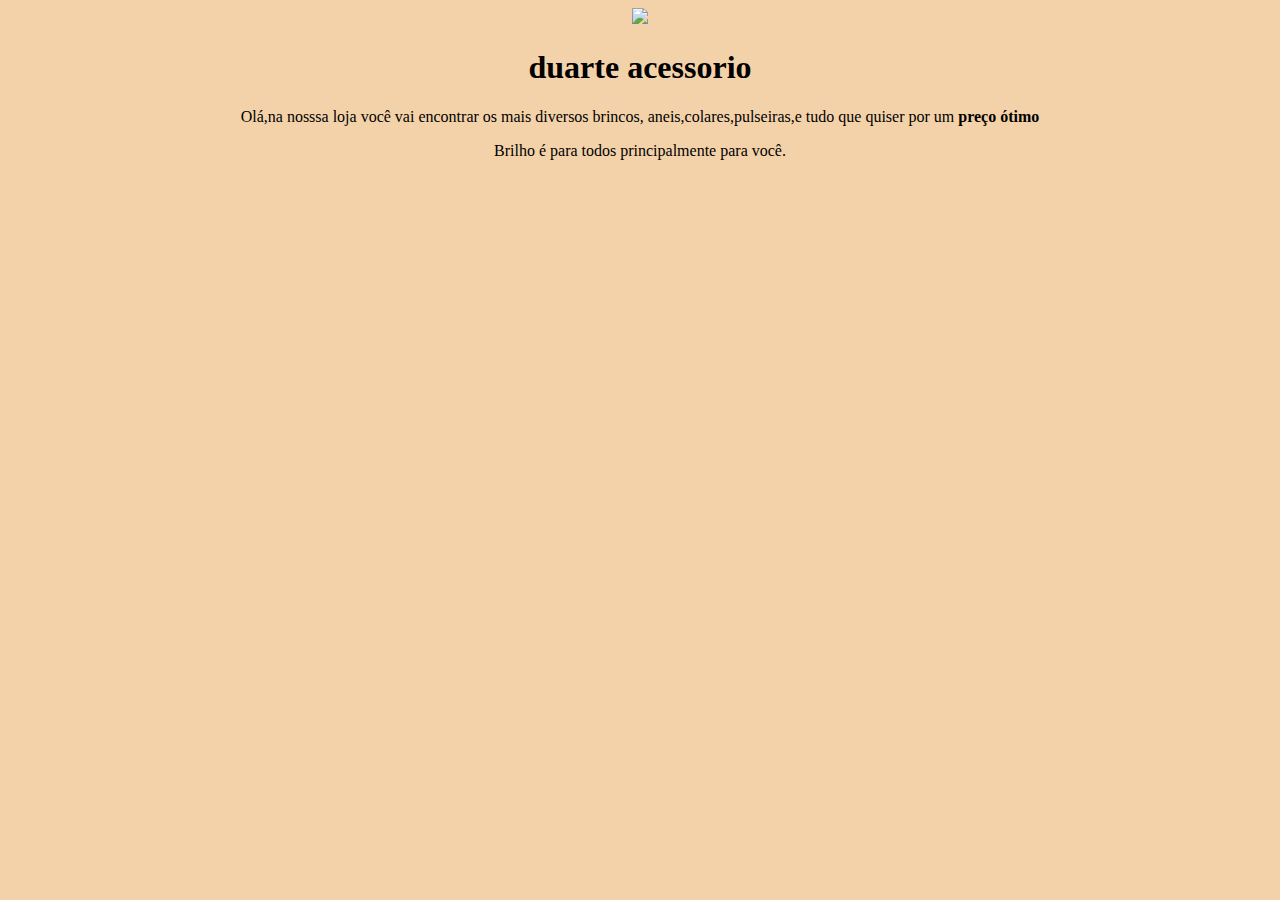
==== index.html @ 947f2809 "att" ====
<!DOCTYPE html>
<html lang="pt-br">
<head>
    <meta charset='utf-8'>
    <meta http-equiv='X-UA-Compatible' content='IE=edge'>
    <title>duarte acessorios</title>
    <link rel="stylesheet" type="text/css" href=style.css>
</head>
<body> 
    <img class="capa" src="capa.jpg">
 <h1>duarte acessorio</h1>


<p>Olá,na nosssa loja você vai encontrar os mais diversos brincos,
    aneis,colares,pulseiras,e tudo que quiser por um <strong>preço ótimo</strong></p>

<p> Brilho é para todos principalmente para você.</p> 
</body>
</html>
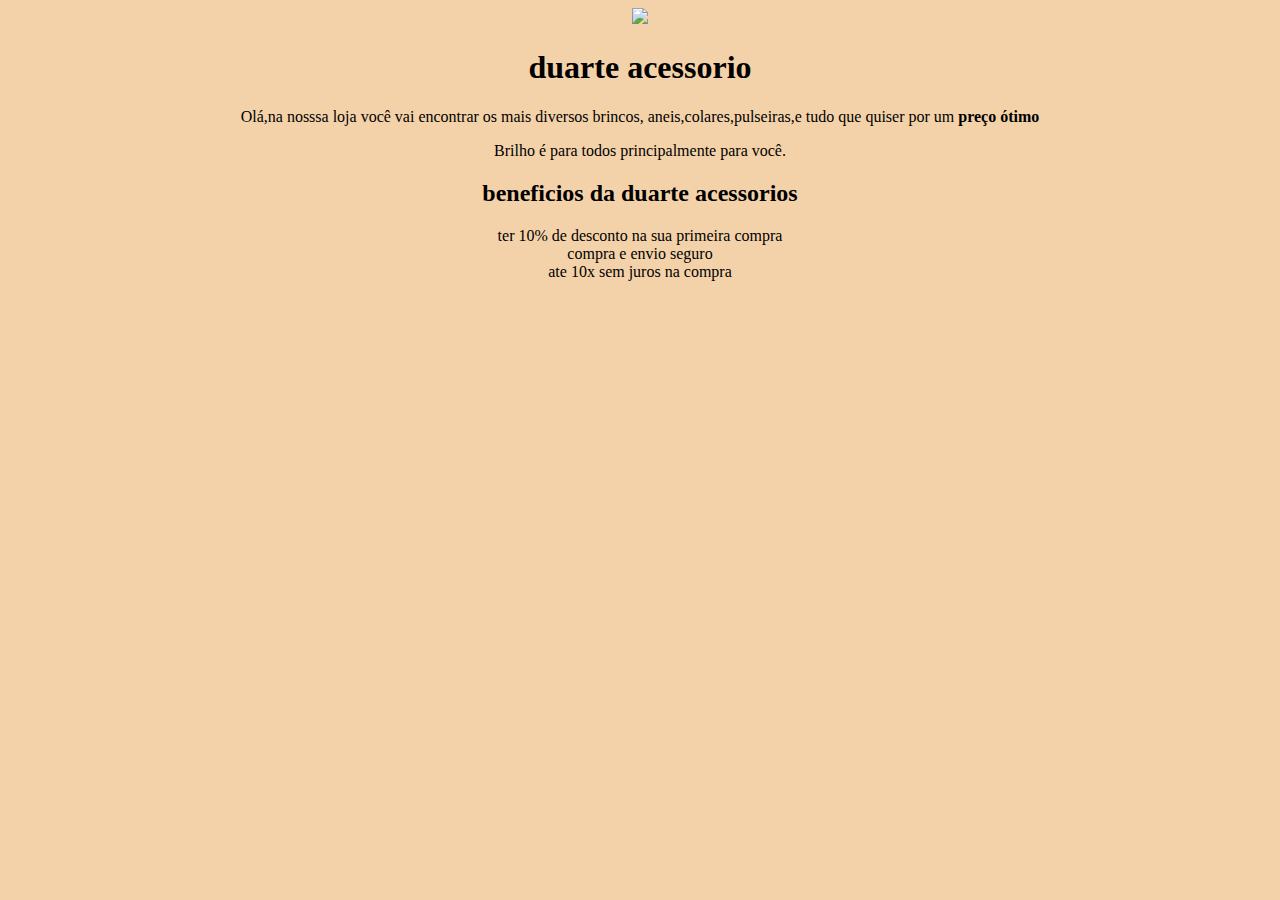
==== commit 65b5ecf4: "fazendo lista." ====
--- a/index.html
+++ b/index.html
@@ -6,14 +6,28 @@
     <title>duarte acessorios</title>
     <link rel="stylesheet" type="text/css" href=style.css>
 </head>
-<body> 
+<body>  
+<header>
+
+</header>
+<main>
     <img class="capa" src="capa.jpg">
- <h1>duarte acessorio</h1>
+    <h1>duarte acessorio</h1>
 
 
-<p>Olá,na nosssa loja você vai encontrar os mais diversos brincos,
-    aneis,colares,pulseiras,e tudo que quiser por um <strong>preço ótimo</strong></p>
+    <p>Olá,na nosssa loja você vai encontrar os mais diversos brincos,
+        aneis,colares,pulseiras,e tudo que quiser por um <strong>preço ótimo</strong></p>
 
-<p> Brilho é para todos principalmente para você.</p> 
+    <p> Brilho é para todos principalmente para você.</p>   
+    <div class="beneficios">
+        <h2>beneficios da duarte acessorios</h2>
+    </ul>
+        <li>ter 10% de desconto na sua primeira compra</li>
+        <li> compra e envio seguro</li>
+        <li> ate 10x sem juros na compra</li>
+    </ul>
+</div>
+</main>
+<footer></footer>
 </body>
 </html>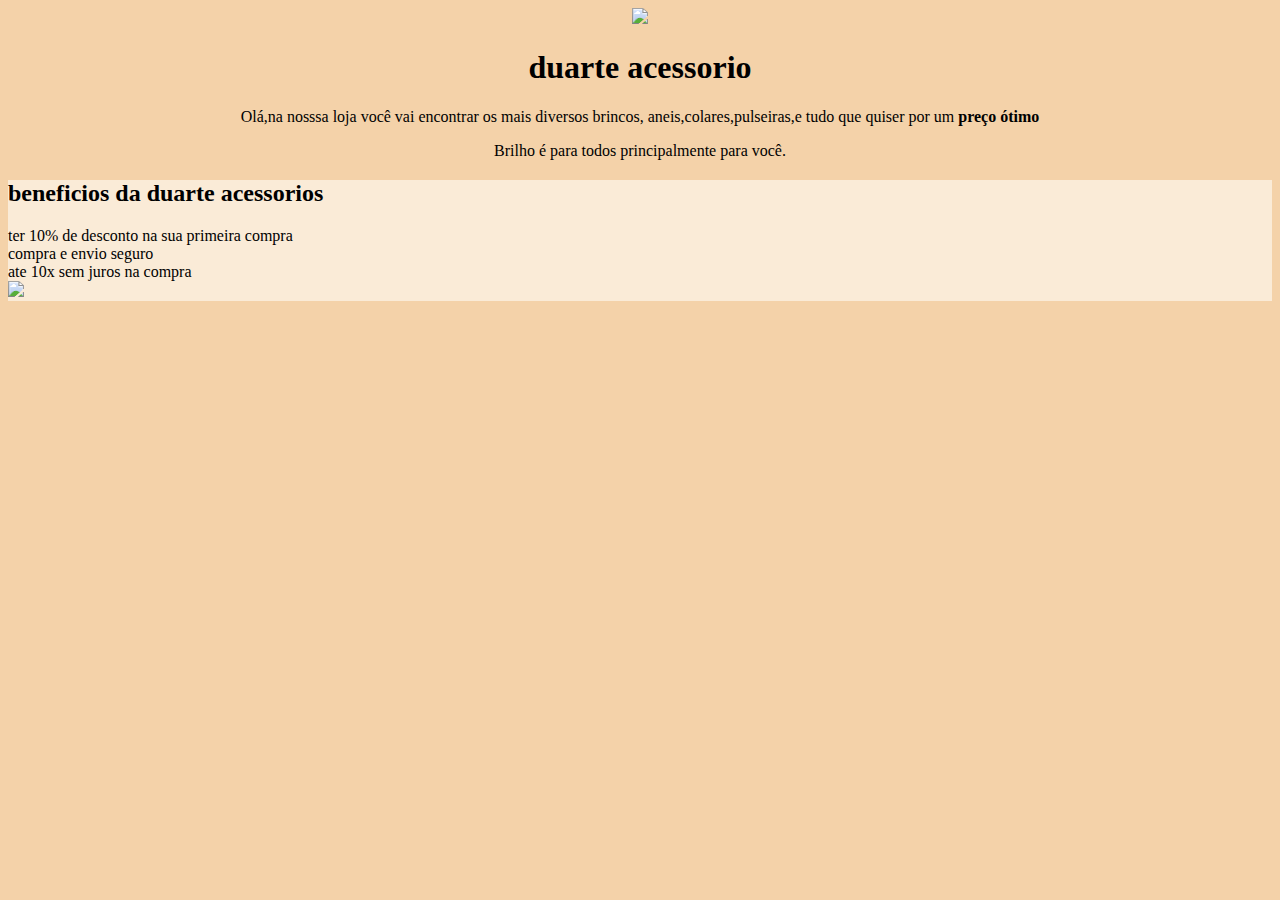
==== commit b92bea64: "Add files via upload" ====
--- a/index.html
+++ b/index.html
@@ -11,6 +11,7 @@
 
 </header>
 <main>
+    <div class="principal">
     <img class="capa" src="capa.jpg">
     <h1>duarte acessorio</h1>
 
@@ -26,6 +27,7 @@
         <li> compra e envio seguro</li>
         <li> ate 10x sem juros na compra</li>
     </ul>
+    <img class="foto-beneficio" src="foto-beneficios.jpg">
 </div>
 </main>
 <footer></footer>
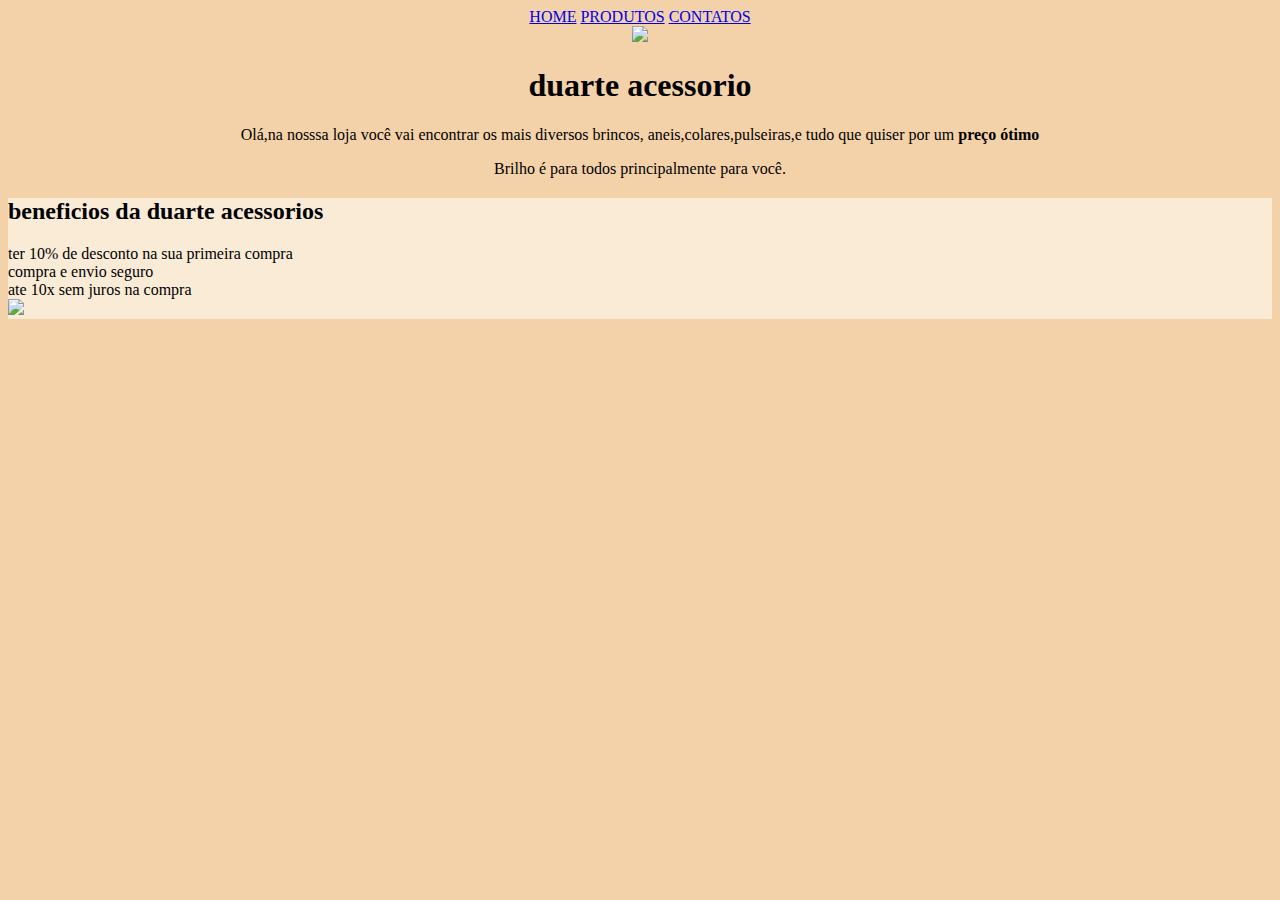
==== commit febbd129: "Add files via upload" ====
--- a/index.html
+++ b/index.html
@@ -8,7 +8,16 @@
 </head>
 <body>  
 <header>
+<div class="cabesalio">
+    <nav>
+        <a href="index.html">HOME</a>
+        <a href="produtos.html">PRODUTOS</a>
+        <a href="contratos">CONTATOS</a>
+    
+    </nav>
+</div>
 
+</cabesalio>
 </header>
 <main>
     <div class="principal">
@@ -32,4 +41,4 @@
 </main>
 <footer></footer>
 </body>
-</html>+</html>
